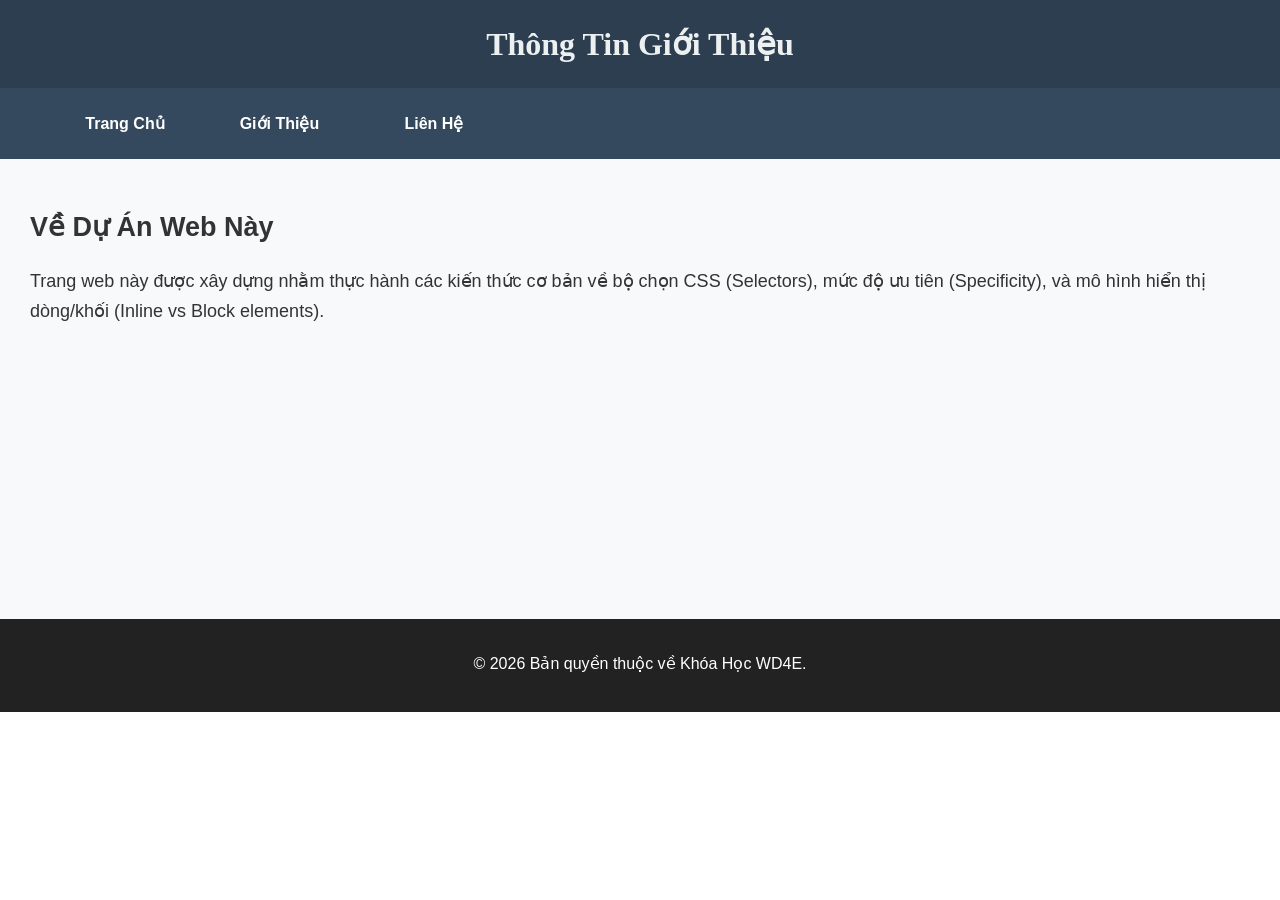
==== about.html @ d6d4331d "Create about.html" ====
<!DOCTYPE html>
<html lang="vi">
<head>
    <meta charset="UTF-8">
    <title>Giới Thiệu - Bài Tập CSS Week 1</title>
    <link rel="stylesheet" href="style.css">
</head>
<body>
    <header>
        <h1>Thông Tin Giới Thiệu</h1>
    </header>
    <nav>
        <ul>
            <li><a href="index.html">Trang Chủ</a></li>
            <li><a href="about.html">Giới Thiệu</a></li>
            <li><a href="contact.html">Liên Hệ</a></li>
        </ul>
    </nav>
    <main>
        <h2>Về Dự Án Web Này</h2>
        <p>Trang web này được xây dựng nhằm thực hành các kiến thức cơ bản về bộ chọn CSS (Selectors), mức độ ưu tiên (Specificity), và mô hình hiển thị dòng/khối (Inline vs Block elements).</p>
    </main>
    <footer>
        <p>&copy; 2026 Bản quyền thuộc về Khóa Học WD4E.</p>
    </footer>
</body>
</html>
---- style.css ----
body {
    font-family: "Helvetica Neue", Arial, sans-serif;
    font-size: 16px;
    margin: 0;
    padding: 0;
    color: #333333;
}
header {
    background-color: #2c3e50;
    padding: 25px;
}
nav {
    background-color: #34495e;
    padding: 10px;
}
main {
    background-color: #f8f9fa;
    font-size: 18px;
    padding: 30px;
    min-height: 400px;
}
footer {
    background-color: #222222;
    color: #ffffff;
    padding: 15px;
    text-align: center;
}
li {
    display: inline-block;
    width: 150px;
    text-align: center;
}
li a {
    color: #ffffff;
    text-decoration: none;
    font-weight: bold;
}
li a:hover {
    color: #1abc9c;
}
h1 {
    text-align: center;
    font-family: "Georgia", Times, serif;
    color: #ecf0f1;
    margin: 0;
}
p {
    line-height: 1.7;
    margin-bottom: 20px;
}
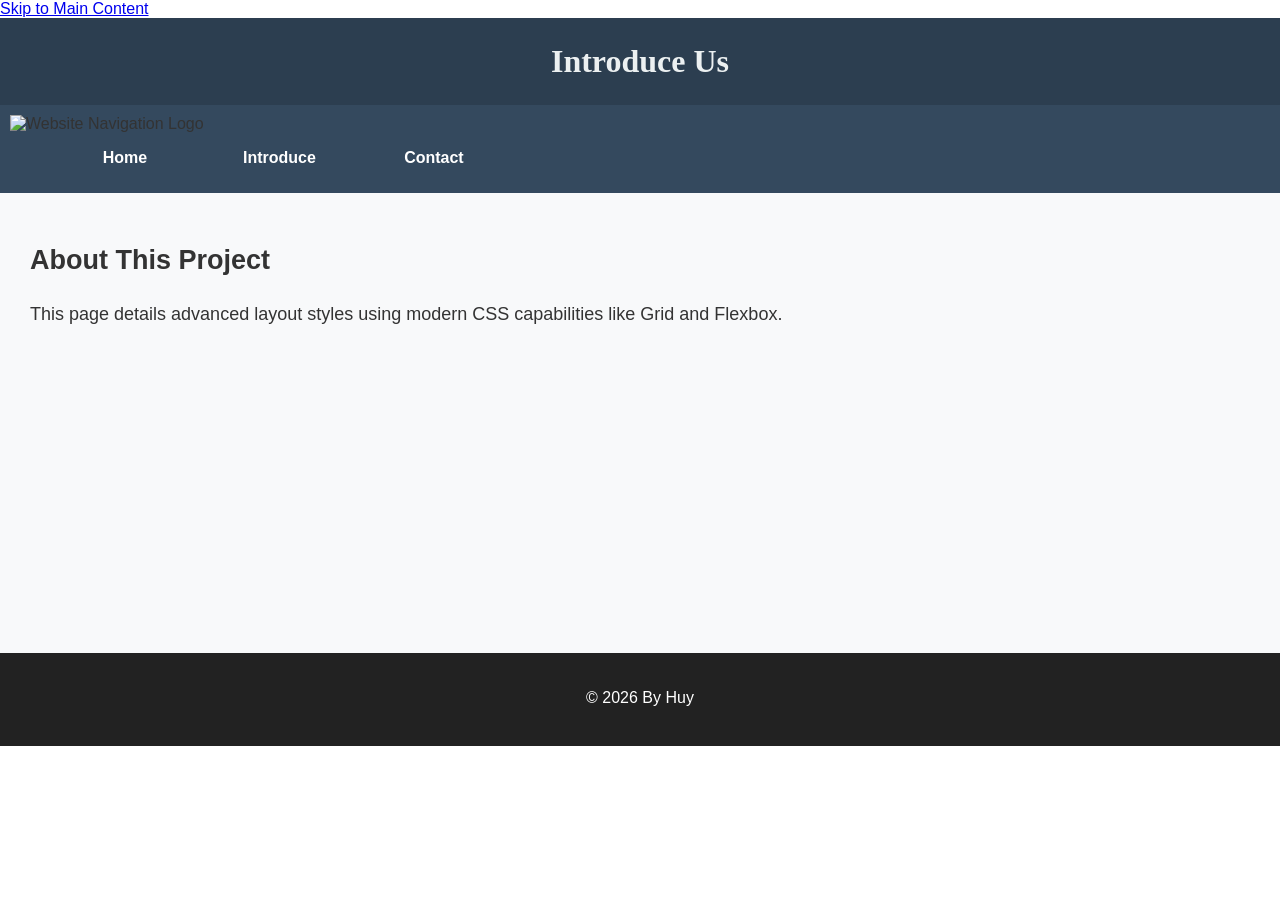
==== commit 82a9a574: "Update about.html" ====
--- a/about.html
+++ b/about.html
@@ -1,27 +1,35 @@
 <!DOCTYPE html>
-<html lang="vi">
+<html lang="en">
 <head>
     <meta charset="UTF-8">
-    <title>Giới Thiệu - Bài Tập CSS Week 1</title>
+    <title>Introduce</title>
     <link rel="stylesheet" href="style.css">
 </head>
 <body>
+
+    <a href="#main-content" class="skip-link">Skip to Main Content</a>
+
     <header>
-        <h1>Thông Tin Giới Thiệu</h1>
+        <h1>Introduce Us</h1>
     </header>
+
     <nav>
+        <img src="https://images.unsplash.com/photo-1516321318423-f06f85e504b3?w=150" alt="Website Navigation Logo">
         <ul>
-            <li><a href="index.html">Trang Chủ</a></li>
-            <li><a href="about.html">Giới Thiệu</a></li>
-            <li><a href="contact.html">Liên Hệ</a></li>
+            <li><a href="index.html">Home</a></li>
+            <li><a href="about.html">Introduce</a></li>
+            <li><a href="contact.html">Contact</a></li>
         </ul>
     </nav>
-    <main>
-        <h2>Về Dự Án Web Này</h2>
-        <p>Trang web này được xây dựng nhằm thực hành các kiến thức cơ bản về bộ chọn CSS (Selectors), mức độ ưu tiên (Specificity), và mô hình hiển thị dòng/khối (Inline vs Block elements).</p>
+
+    <main id="main-content">
+        <h2>About This Project</h2>
+        <p>This page details advanced layout styles using modern CSS capabilities like Grid and Flexbox.</p>
     </main>
+
     <footer>
-        <p>&copy; 2026 Bản quyền thuộc về Khóa Học WD4E.</p>
+        <p>&copy; 2026 By Huy</p>
     </footer>
+
 </body>
 </html>
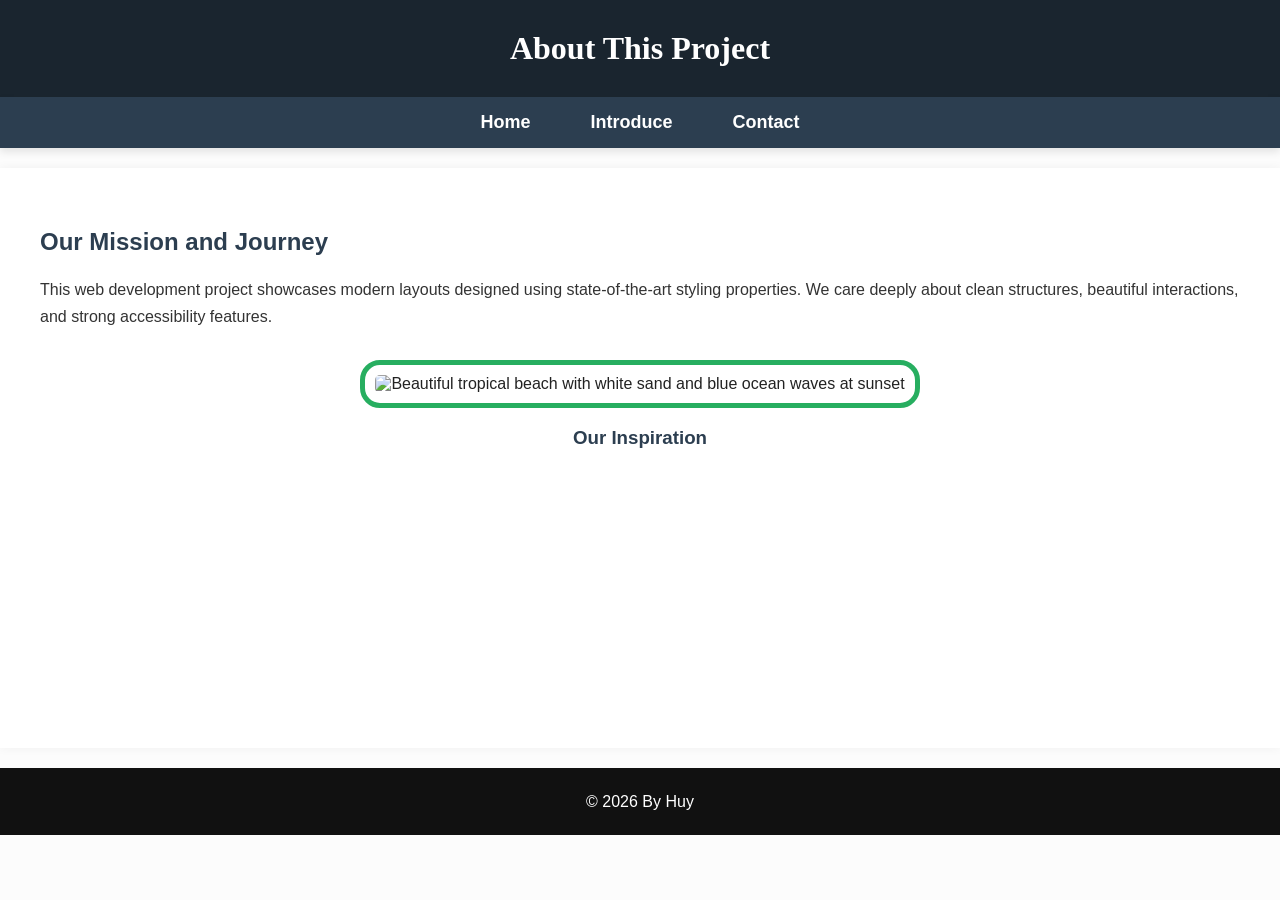
==== commit 6cc6c1fb: "Update about.html" ====
--- a/about.html
+++ b/about.html
@@ -2,7 +2,7 @@
 <html lang="en">
 <head>
     <meta charset="UTF-8">
-    <title>Introduce</title>
+    <title>Introduce - About Us</title>
     <link rel="stylesheet" href="style.css">
 </head>
 <body>
@@ -10,11 +10,10 @@
     <a href="#main-content" class="skip-link">Skip to Main Content</a>
 
     <header>
-        <h1>Introduce Us</h1>
+        <h1>About This Project</h1>
     </header>
 
     <nav>
-        <img src="https://images.unsplash.com/photo-1516321318423-f06f85e504b3?w=150" alt="Website Navigation Logo">
         <ul>
             <li><a href="index.html">Home</a></li>
             <li><a href="about.html">Introduce</a></li>
@@ -23,8 +22,13 @@
     </nav>
 
     <main id="main-content">
-        <h2>About This Project</h2>
-        <p>This page details advanced layout styles using modern CSS capabilities like Grid and Flexbox.</p>
+        <h2>Our Mission and Journey</h2>
+        <p>This web development project showcases modern layouts designed using state-of-the-art styling properties. We care deeply about clean structures, beautiful interactions, and strong accessibility features.</p>
+        
+        <div class="single-img-container">
+            <img src="https://images.unsplash.com/photo-1507525428034-b723cf961d3e?w=800" alt="Beautiful tropical beach with white sand and blue ocean waves at sunset">
+            <h3>Our Inspiration</h3>
+        </div>
     </main>
 
     <footer>
--- a/style.css
+++ b/style.css
@@ -3,48 +3,186 @@
     font-size: 16px;
     margin: 0;
     padding: 0;
+    color: #222222;
+    background-color: #fcfcfc;
+}
+
+header {
+    background-color: #1a252f;
+    padding: 30px;
+}
+
+h1 {
+    text-align: center;
+    font-family: "Georgia", Times, serif;
+    color: #ffffff;
+    margin: 0;
+}
+
+h2, h3 {
+    color: #2c3e50;
+}
+
+p {
+    line-height: 1.7;
+    margin-bottom: 20px;
     color: #333333;
 }
-header {
+
+nav {
     background-color: #2c3e50;
-    padding: 25px;
+    padding: 15px 30px;
+    box-shadow: 0 4px 8px rgba(0,0,0,0.1);
 }
-nav {
-    background-color: #34495e;
-    padding: 10px;
+
+nav ul {
+    list-style-type: none;
+    margin: 0;
+    padding: 0;
+    display: flex;
+    justify-content: center;
+    gap: 40px;
 }
-main {
-    background-color: #f8f9fa;
-    font-size: 18px;
-    padding: 30px;
-    min-height: 400px;
-}
-footer {
-    background-color: #222222;
-    color: #ffffff;
-    padding: 15px;
-    text-align: center;
-}
-li {
-    display: inline-block;
-    width: 150px;
-    text-align: center;
-}
-li a {
+
+nav li a {
     color: #ffffff;
     text-decoration: none;
     font-weight: bold;
+    font-size: 18px;
+    padding: 5px 10px;
+    transition: all 0.3s ease;
 }
-li a:hover {
+
+nav li a:hover {
     color: #1abc9c;
+    background-color: rgba(26, 188, 156, 0.1);
+    border-radius: 4px;
 }
-h1 {
+
+main {
+    background-color: #ffffff;
+    padding: 40px;
+    max-width: 1200px;
+    margin: 20px auto;
+    box-shadow: 0 0 10px rgba(0,0,0,0.05);
+    min-height: 500px;
+}
+
+footer {
+    background-color: #111111;
+    color: #ffffff;
+    padding: 20px;
     text-align: center;
-    font-family: "Georgia", Times, serif;
-    color: #ecf0f1;
+}
+
+footer p {
+    color: #ffffff;
     margin: 0;
 }
-p {
-    line-height: 1.7;
-    margin-bottom: 20px;
+
+.skip-link {
+    position: fixed;
+    bottom: -100px;
+    right: 20px;
+    background: #111111;
+    color: #ffffff;
+    padding: 12px 20px;
+    border: 2px solid #1abc9c;
+    border-radius: 4px;
+    z-index: 9999;
+    text-decoration: underline;
+    font-weight: bold;
+    transition: bottom 0.2s ease;
 }
+
+.skip-link:focus {
+    bottom: 20px;
+}
+
+.grid-container {
+    display: grid;
+    grid-template-columns: repeat(2, 1fr);
+    gap: 30px;
+    margin-top: 30px;
+}
+
+.grid-item {
+    background-color: #f8f9fa;
+    padding: 15px;
+    border-radius: 6px;
+}
+
+.grid-item img {
+    width: 100%;
+    height: auto;
+    box-sizing: border-box;
+    border: 4px solid #34495e;
+    padding: 8px;
+    border-radius: 12px;
+    background-color: #ffffff;
+    transition: transform 0.3s ease, box-shadow 0.3s ease;
+}
+
+.grid-item img:hover {
+    transform: scale(1.05);
+    box-shadow: 0 10px 20px rgba(0,0,0,0.15);
+}
+
+.flex-container {
+    display: flex;
+    flex-wrap: wrap;
+    gap: 20px;
+    margin-top: 30px;
+}
+
+.flex-item {
+    flex: 1 1 calc(33.333% - 20px);
+    background-color: #f8f9fa;
+    padding: 15px;
+    box-sizing: border-box;
+    border-radius: 6px;
+    text-align: center;
+}
+
+.flex-item img {
+    width: 100%;
+    height: auto;
+    box-sizing: border-box;
+    border: 4px solid #2980b9;
+    padding: 8px;
+    background-color: #ffffff;
+    transition: transform 0.3s ease;
+}
+
+.flex-item img:hover {
+    transform: rotate(2deg) scale(1.03);
+}
+
+.flex-item:nth-child(odd) img {
+    border-radius: 50px 0 50px 0;
+}
+
+.flex-item:nth-child(even) img {
+    border-radius: 0 50px 0 50px;
+}
+
+.single-img-container {
+    text-align: center;
+    margin-top: 30px;
+}
+
+.single-img-container img {
+    max-width: 600px;
+    width: 100%;
+    height: auto;
+    box-sizing: border-box;
+    border: 5px solid #27ae60;
+    padding: 10px;
+    border-radius: 20px;
+    background-color: #ffffff;
+    transition: filter 0.3s ease;
+}
+
+.single-img-container img:hover {
+    filter: brightness(1.1) contrast(1.1);
+}
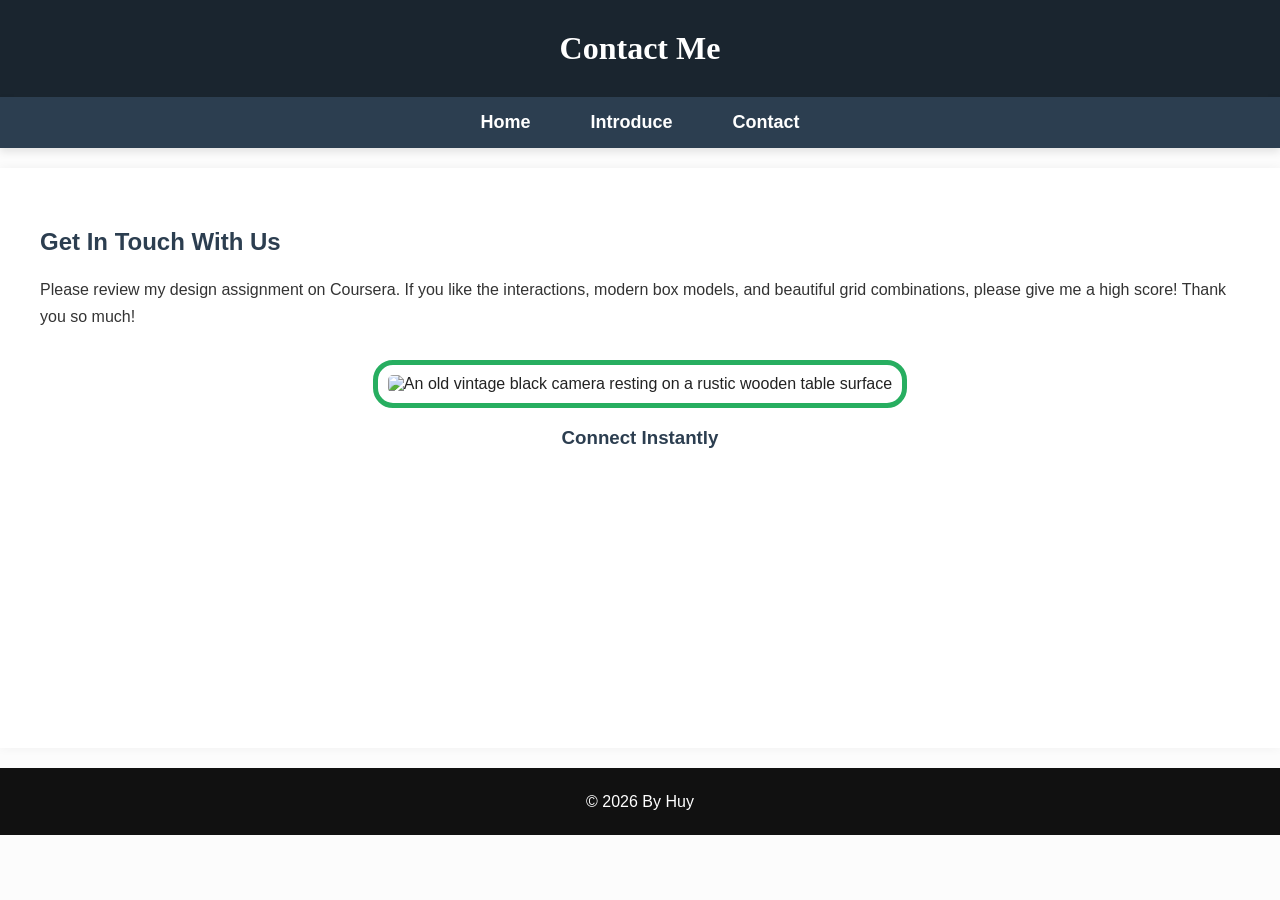
==== commit 4ca652bf: "Update about.html" ====
--- a/about.html
+++ b/about.html
@@ -2,7 +2,7 @@
 <html lang="en">
 <head>
     <meta charset="UTF-8">
-    <title>Introduce - About Us</title>
+    <title>Contact - Get In Touch</title>
     <link rel="stylesheet" href="style.css">
 </head>
 <body>
@@ -10,7 +10,7 @@
     <a href="#main-content" class="skip-link">Skip to Main Content</a>
 
     <header>
-        <h1>About This Project</h1>
+        <h1>Contact Me</h1>
     </header>
 
     <nav>
@@ -22,12 +22,12 @@
     </nav>
 
     <main id="main-content">
-        <h2>Our Mission and Journey</h2>
-        <p>This web development project showcases modern layouts designed using state-of-the-art styling properties. We care deeply about clean structures, beautiful interactions, and strong accessibility features.</p>
+        <h2>Get In Touch With Us</h2>
+        <p>Please review my design assignment on Coursera. If you like the interactions, modern box models, and beautiful grid combinations, please give me a high score! Thank you so much!</p>
         
         <div class="single-img-container">
-            <img src="https://images.unsplash.com/photo-1507525428034-b723cf961d3e?w=800" alt="Beautiful tropical beach with white sand and blue ocean waves at sunset">
-            <h3>Our Inspiration</h3>
+            <img src="https://picsum.photos/id/1035/800/500" alt="An old vintage black camera resting on a rustic wooden table surface">
+            <h3>Connect Instantly</h3>
         </div>
     </main>
 
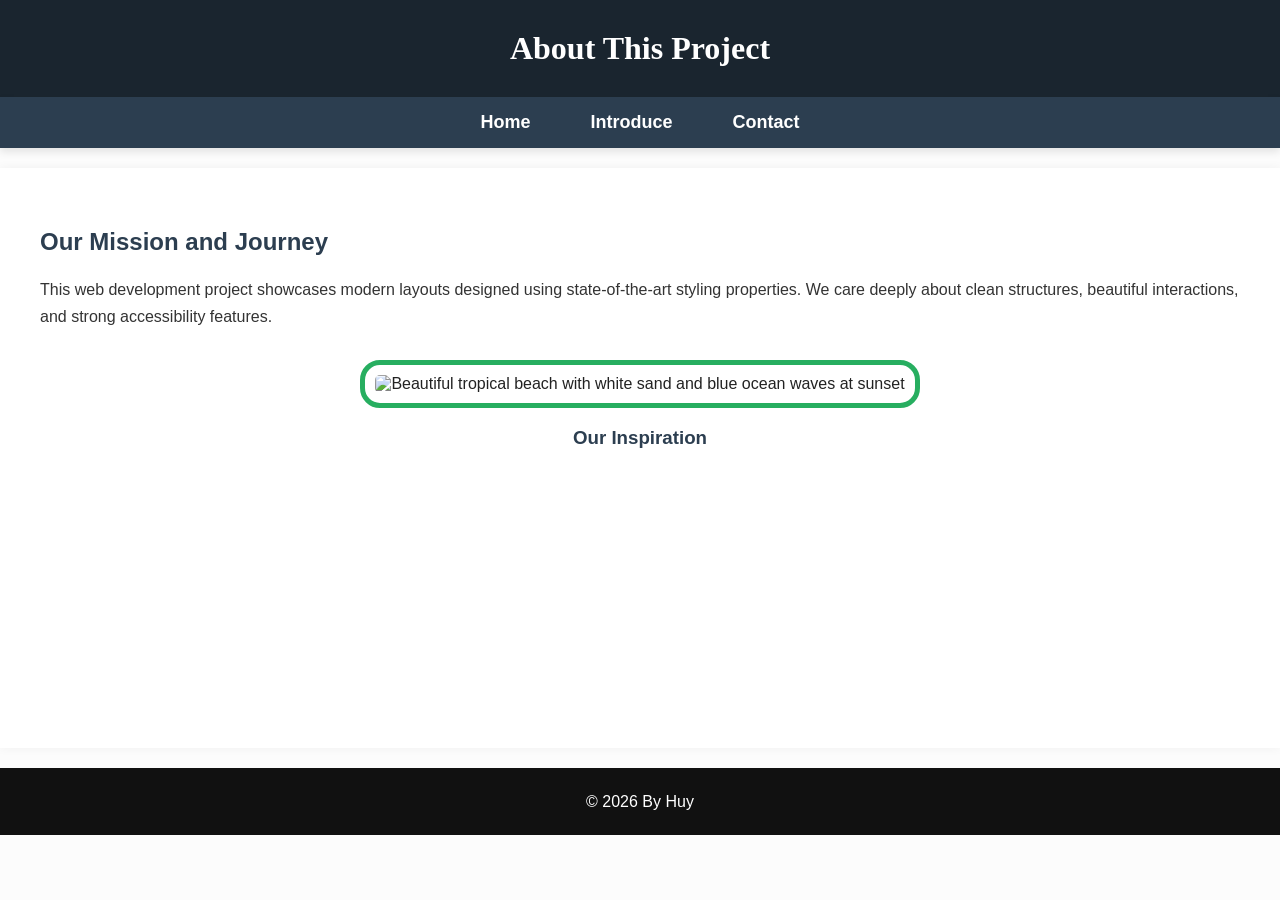
==== commit c4b17243: "Update about.html" ====
--- a/about.html
+++ b/about.html
@@ -2,7 +2,7 @@
 <html lang="en">
 <head>
     <meta charset="UTF-8">
-    <title>Contact - Get In Touch</title>
+    <title>Introduce - About Us</title>
     <link rel="stylesheet" href="style.css">
 </head>
 <body>
@@ -10,7 +10,7 @@
     <a href="#main-content" class="skip-link">Skip to Main Content</a>
 
     <header>
-        <h1>Contact Me</h1>
+        <h1>About This Project</h1>
     </header>
 
     <nav>
@@ -22,12 +22,12 @@
     </nav>
 
     <main id="main-content">
-        <h2>Get In Touch With Us</h2>
-        <p>Please review my design assignment on Coursera. If you like the interactions, modern box models, and beautiful grid combinations, please give me a high score! Thank you so much!</p>
+        <h2>Our Mission and Journey</h2>
+        <p>This web development project showcases modern layouts designed using state-of-the-art styling properties. We care deeply about clean structures, beautiful interactions, and strong accessibility features.</p>
         
         <div class="single-img-container">
-            <img src="https://picsum.photos/id/1035/800/500" alt="An old vintage black camera resting on a rustic wooden table surface">
-            <h3>Connect Instantly</h3>
+            <img src="https://images.unsplash.com/photo-1507525428034-b723cf961d3e?w=700" alt="Beautiful tropical beach with white sand and blue ocean waves at sunset">
+            <h3>Our Inspiration</h3>
         </div>
     </main>
 
